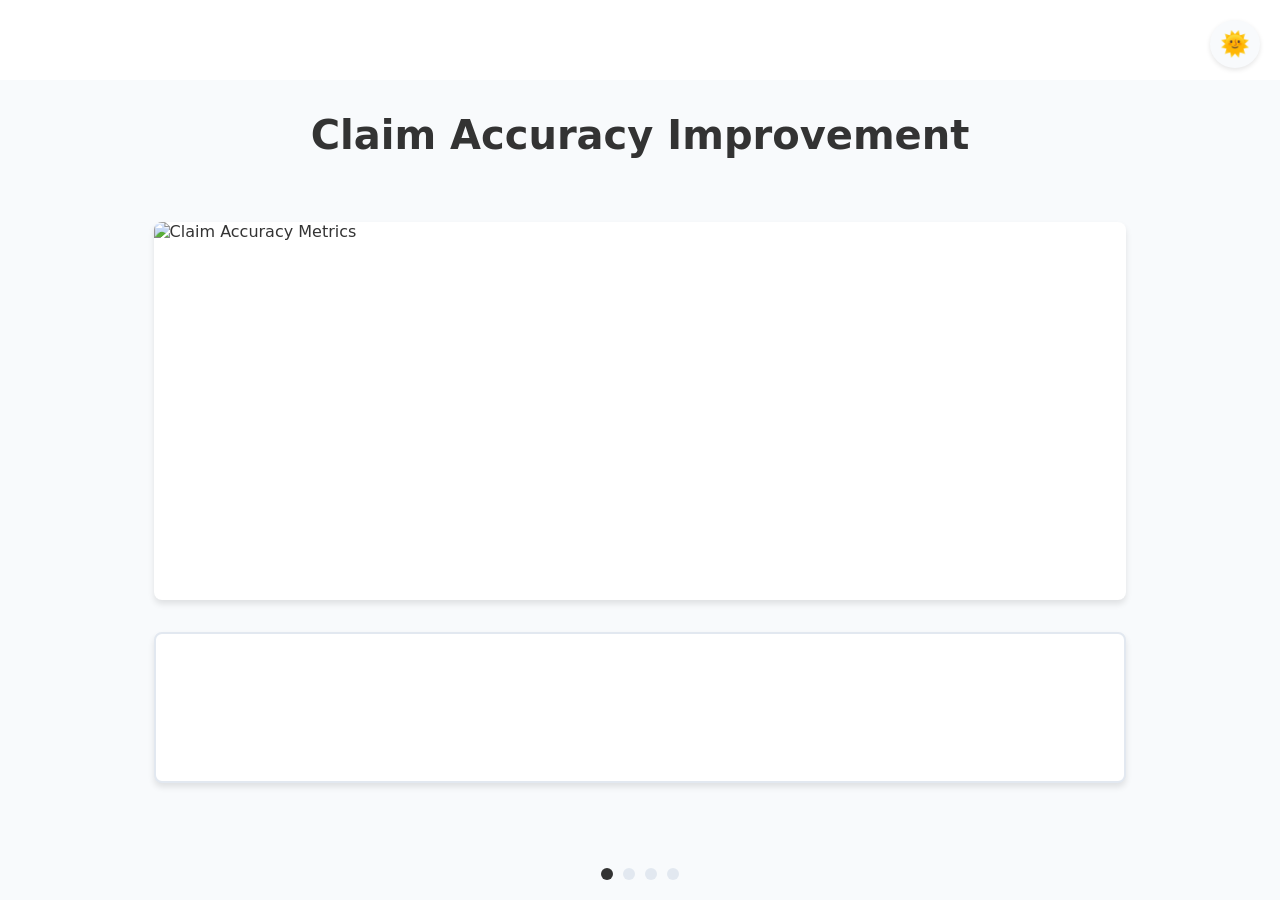
==== dashboard.html @ 00163d0f "Update dashboard.html" ====
<!DOCTYPE html>
<html lang="en" data-theme="light">
<head>
    <meta charset="UTF-8">
    <meta name="viewport" content="width=device-width, initial-scale=1.0">
    <title>Performance Metrics Dashboard</title>
    <style>
        :root {
            --bg-primary: #ffffff;
            --text-primary: #333333;
            --border-color: #e2e8f0;
            --slide-bg: #f8fafc;
            --box-shadow: rgba(0, 0, 0, 0.1);
            --button-bg: #3b82f6;
            --button-hover: #2563eb;
        }

        [data-theme="dark"] {
            --bg-primary: #1a1a1a;
            --text-primary: #ffffff;
            --border-color: #374151;
            --slide-bg: #2d2d2d;
            --box-shadow: rgba(255, 255, 255, 0.1);
            --button-bg: #4f46e5;
            --button-hover: #4338ca;
        }

        * {
            margin: 0;
            padding: 0;
            box-sizing: border-box;
            transition: background-color 0.3s, color 0.3s;
        }

        body {
            font-family: system-ui, -apple-system, sans-serif;
            background-color: var(--bg-primary);
            color: var(--text-primary);
            min-height: 100vh;
            overflow-x: hidden;
        }

        /* Navigation Bar Styles */
        .nav-bar {
            position: fixed;
            top: 0;
            left: 0;
            width: 100%;
            padding: 1rem 2rem;
            background-color: var(--bg-primary);
            box-shadow: 0 2px 4px var(--box-shadow);
            display: flex;
            justify-content: flex-start;
            align-items: center;
            gap: 1rem;
            z-index: 1000;
        }

        .nav-button {
            padding: 0.75rem 1.5rem;
            border: none;
            border-radius: 8px;
            background-color: var(--button-bg);
            color: white;
            font-weight: 600;
            cursor: pointer;
            text-decoration: none;
            transition: background-color 0.3s, transform 0.2s;
        }

        .nav-button:hover {
            background-color: var(--button-hover);
            transform: translateY(-2px);
        }

        .nav-button:active {
            transform: translateY(0);
        }

        .theme-toggle {
            position: fixed;
            top: 20px;
            right: 20px;
            background: none;
            border: none;
            font-size: 24px;
            cursor: pointer;
            z-index: 1000;
            padding: 10px;
            border-radius: 50%;
            background-color: var(--slide-bg);
            box-shadow: 0 2px 5px var(--box-shadow);
        }

        .slider-container {
            width: 100vw;
            height: 100vh;
            position: relative;
            overflow: hidden;
            padding-top: 80px; /* Added to account for fixed nav bar */
        }

        .slide {
            position: absolute;
            width: 100%;
            height: calc(100% - 80px); /* Adjusted for nav bar */
            display: flex;
            flex-direction: column;
            align-items: center;
            padding: 2rem;
            background-color: var(--slide-bg);
            transform: translateX(100%);
            transition: transform 0.5s ease-in-out;
        }

        .slide.active {
            transform: translateX(0);
        }

        .slide-heading {
            font-size: 2.5rem;
            margin-bottom: 2rem;
            text-align: center;
            color: var(--text-primary);
        }

        .image-area {
            width: 80%;
            height: 50%;
            margin: 2rem 0;
            display: flex;
            align-items: center;
            justify-content: center;
            overflow: hidden;
            border-radius: 8px;
            background-color: var(--bg-primary);
            box-shadow: 0 4px 6px var(--box-shadow);
        }

        .image-area img {
            width: 100%;
            height: 100%;
            object-fit: contain;
            transition: transform 0.3s ease;
        }

        .image-area img:hover {
            transform: scale(1.02);
        }

        .description-box {
            width: 80%;
            height: 20%;
            border: 2px solid var(--border-color);
            padding: 1rem;
            border-radius: 8px;
            background-color: var(--bg-primary);
            box-shadow: 0 4px 6px var(--box-shadow);
        }

        .slide-indicators {
            position: fixed;
            bottom: 20px;
            left: 50%;
            transform: translateX(-50%);
            display: flex;
            gap: 10px;
            z-index: 1000;
        }

        .indicator {
            width: 12px;
            height: 12px;
            border-radius: 50%;
            background-color: var(--border-color);
            cursor: pointer;
            transition: background-color 0.3s;
        }

        .indicator.active {
            background-color: var(--text-primary);
        }


        .nav-bar {
            display: none; /* Hide the original nav bar */
        }

        /* New floating menu styles */
        .floating-menu {
            position: fixed;
            bottom: 20px;
            left: 20px;
            z-index: 1000;
        }

        .menu-buttons {
            position: relative;
            display: flex;
            flex-direction: column;
            gap: 0.5rem;
            transition: transform 0.3s ease;
        }

        .menu-button {
            width: 50px;
            height: 50px;
            border-radius: 50%;
            background-color: var(--button-bg);
            border: none;
            cursor: pointer;
            display: flex;
            align-items: center;
            justify-content: center;
            color: white;
            position: relative;
            transition: all 0.3s ease;
            transform: translateX(-100px);
            opacity: 0;
        }

        .menu-button span {
            position: absolute;
            left: 60px;
            background-color: var(--bg-primary);
            padding: 0.5rem 1rem;
            border-radius: 4px;
            color: var(--text-primary);
            font-weight: 600;
            opacity: 0;
            transition: opacity 0.3s ease;
            pointer-events: none;
            white-space: nowrap;
            box-shadow: 0 2px 5px var(--box-shadow);
        }

        .menu-toggle {
            width: 50px;
            height: 50px;
            border-radius: 50%;
            background-color: var(--button-bg);
            border: none;
            cursor: pointer;
            display: flex;
            align-items: center;
            justify-content: center;
            color: white;
            font-size: 1.5rem;
            transition: transform 0.3s ease;
        }

        .floating-menu:hover .menu-button {
            transform: translateX(0);
            opacity: 1;
        }

        .floating-menu:hover .menu-button:nth-child(1) {
            transition-delay: 0.1s;
        }

        .floating-menu:hover .menu-button:nth-child(2) {
            transition-delay: 0.2s;
        }

        .floating-menu:hover .menu-button:nth-child(3) {
            transition-delay: 0.3s;
        }

        .menu-button:hover span {
            opacity: 1;
        }

        .menu-button:hover {
            background-color: var(--button-hover);
            transform: translateX(0) scale(1.1);
        }

        @media (max-width: 768px) {
            .nav-bar {
                padding: 1rem;
                flex-wrap: wrap;
                justify-content: center;
            }

            .nav-button {
                padding: 0.5rem 1rem;
                font-size: 0.9rem;
            }

            .slide-heading {
                font-size: 1.8rem;
            }

            .image-area {
                width: 90%;
            }

            .description-box {
                width: 90%;
            }
        }
    </style>
</head>
<body>
    <!-- <nav class="nav-bar">
        <a href="path/to/homepage" class="nav-button">Home Page</a>
        <a href="path/to/demo" class="nav-button">Try Demo</a>
        <a href="path/to/innovation" class="nav-button">Innovation</a>
    </nav> -->

    <div class="floating-menu">
        <div class="menu-buttons">
            <button class="menu-button" onclick="window.location.href='./index.html'">
                🏠
                <span>Home Page</span>
            </button>
            <button class="menu-button" onclick="window.location.href='./extraction.html'">
                🎮
                <span>Try Demo</span>
            </button>
            <button class="menu-button" onclick="window.location.href='path/to/innovation'">
                💡
                <span>Innovation</span>
            </button>
        </div>
    </div>

    <button id="themeToggle" class="theme-toggle">🌞</button>

    <div class="slider-container">
        <div class="slide active" id="slide1">
            <h1 class="slide-heading">Claim Accuracy Improvement</h1>
            <div class="image-area">
                <img src="./classification of diseasses.jpg" alt="Claim Accuracy Metrics" loading="lazy">
            </div>
            <div class="description-box"></div>
        </div>

        <div class="slide" id="slide2">
            <h1 class="slide-heading">Processing Time Reduction</h1>
            <div class="image-area">
                <img src="./classification of diseasses.jpg" alt="Processing  Time Analytics" loading="lazy">
            </div>
            <div class="description-box"></div>
        </div>

        <div class="slide" id="slide3">
            <h1 class="slide-heading">Cost Efficiency Gains</h1>
            <div class="image-area">
                <img src="./classification of diseasses.jpg" alt="Cost Efficiency Data" loading="lazy">
            </div>
            <div class="description-box"></div>
        </div>

        <div class="slide" id="slide4">
            <h1 class="slide-heading">Data Quality Metrics</h1>
            <div class="image-area">
                <img src="./classification of diseasses.jpg" alt="Data Quality Statistics" loading="lazy">
            </div>
            <div class="description-box"></div>
        </div>
    </div>

    <div class="slide-indicators">
        <div class="indicator active"></div>
        <div class="indicator"></div>
        <div class="indicator"></div>
        <div class="indicator"></div>
    </div>

    <script>
        // Theme toggle functionality
        const themeToggle = document.getElementById('themeToggle');
        const html = document.documentElement;
        
        // Check for saved theme preference
        const savedTheme = localStorage.getItem('theme') || 'light';
        html.setAttribute('data-theme', savedTheme);
        themeToggle.textContent = savedTheme === 'light' ? '🌞' : '🌙';

        themeToggle.addEventListener('click', () => {
            const currentTheme = html.getAttribute('data-theme');
            const newTheme = currentTheme === 'light' ? 'dark' : 'light';
            
            html.setAttribute('data-theme', newTheme);
            localStorage.setItem('theme', newTheme);
            themeToggle.textContent = newTheme === 'light' ? '🌞' : '🌙';
        });

        // Slider functionality
        const slides = document.querySelectorAll('.slide');
        const indicators = document.querySelectorAll('.indicator');
        let currentSlide = 0;
        const slideInterval = 5000; // 5 seconds

        function nextSlide() {
            // Remove active class from current slide and indicator
            slides[currentSlide].classList.remove('active');
            indicators[currentSlide].classList.remove('active');
            
            // Calculate next slide index
            currentSlide = (currentSlide + 1) % slides.length;
            
            // Add active class to next slide and indicator
            slides[currentSlide].classList.add('active');
            indicators[currentSlide].classList.add('active');
        }

        // Start automatic sliding
        let slideTimer = setInterval(nextSlide, slideInterval);

        // Add click functionality to indicators
        indicators.forEach((indicator, index) => {
            indicator.addEventListener('click', () => {
                // Clear the automatic sliding interval
                clearInterval(slideTimer);
                
                // Remove active class from current slide and indicator
                slides[currentSlide].classList.remove('active');
                indicators[currentSlide].classList.remove('active');
                
                // Set new current slide
                currentSlide = index;
                
                // Add active class to selected slide and indicator
                slides[currentSlide].classList.add('active');
                indicators[currentSlide].classList.add('active');
                
                // Restart automatic sliding
                slideTimer = setInterval(nextSlide, slideInterval);
            });
        });
    </script>
</body>
</html>
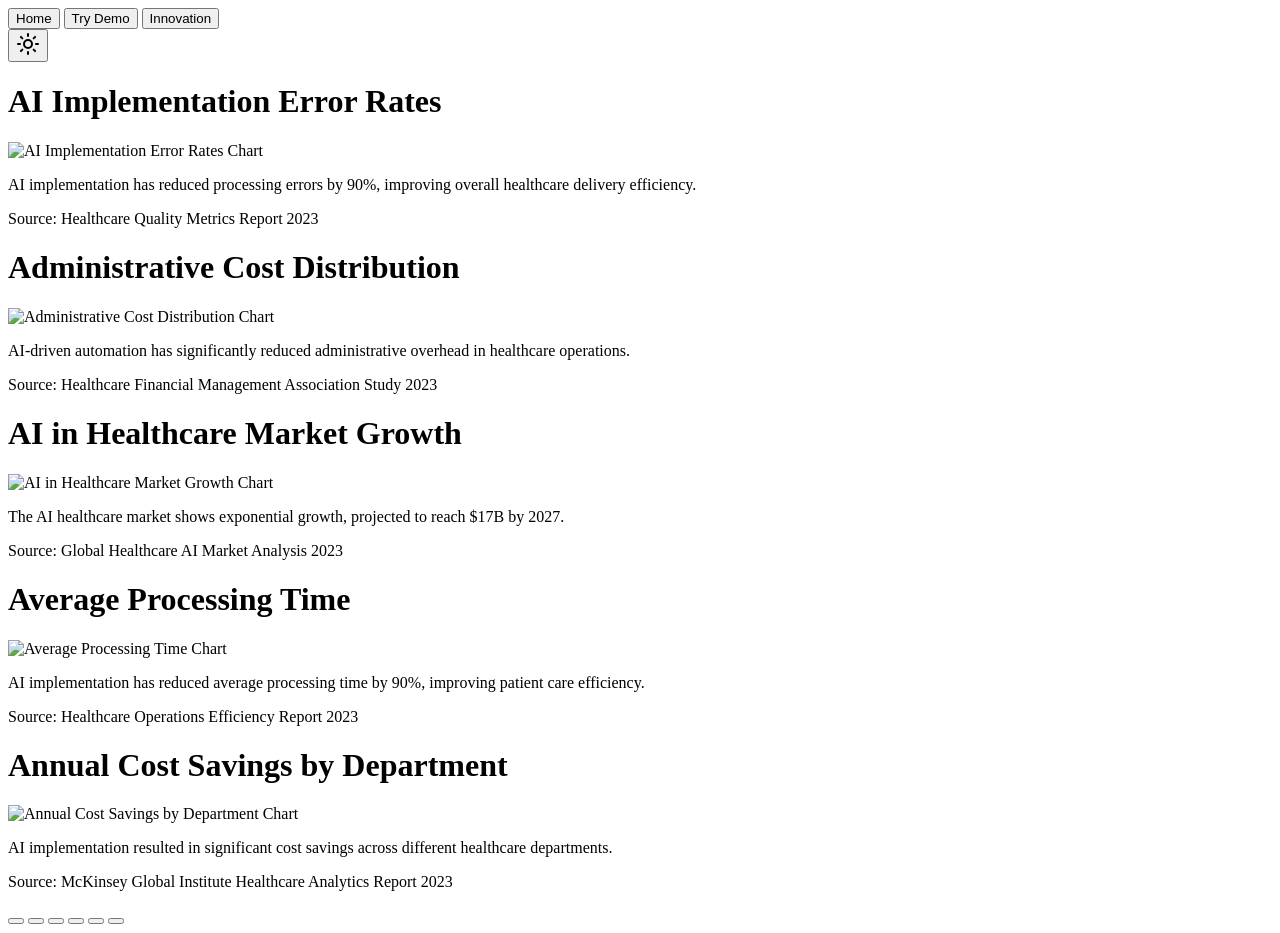
==== commit d38f54c7: "Update dashboard.html" ====
--- a/dashboard.html
+++ b/dashboard.html
@@ -3,433 +3,106 @@
 <head>
     <meta charset="UTF-8">
     <meta name="viewport" content="width=device-width, initial-scale=1.0">
-    <title>Performance Metrics Dashboard</title>
-    <style>
-        :root {
-            --bg-primary: #ffffff;
-            --text-primary: #333333;
-            --border-color: #e2e8f0;
-            --slide-bg: #f8fafc;
-            --box-shadow: rgba(0, 0, 0, 0.1);
-            --button-bg: #3b82f6;
-            --button-hover: #2563eb;
-        }
-
-        [data-theme="dark"] {
-            --bg-primary: #1a1a1a;
-            --text-primary: #ffffff;
-            --border-color: #374151;
-            --slide-bg: #2d2d2d;
-            --box-shadow: rgba(255, 255, 255, 0.1);
-            --button-bg: #4f46e5;
-            --button-hover: #4338ca;
-        }
-
-        * {
-            margin: 0;
-            padding: 0;
-            box-sizing: border-box;
-            transition: background-color 0.3s, color 0.3s;
-        }
-
-        body {
-            font-family: system-ui, -apple-system, sans-serif;
-            background-color: var(--bg-primary);
-            color: var(--text-primary);
-            min-height: 100vh;
-            overflow-x: hidden;
-        }
-
-        /* Navigation Bar Styles */
-        .nav-bar {
-            position: fixed;
-            top: 0;
-            left: 0;
-            width: 100%;
-            padding: 1rem 2rem;
-            background-color: var(--bg-primary);
-            box-shadow: 0 2px 4px var(--box-shadow);
-            display: flex;
-            justify-content: flex-start;
-            align-items: center;
-            gap: 1rem;
-            z-index: 1000;
-        }
-
-        .nav-button {
-            padding: 0.75rem 1.5rem;
-            border: none;
-            border-radius: 8px;
-            background-color: var(--button-bg);
-            color: white;
-            font-weight: 600;
-            cursor: pointer;
-            text-decoration: none;
-            transition: background-color 0.3s, transform 0.2s;
-        }
-
-        .nav-button:hover {
-            background-color: var(--button-hover);
-            transform: translateY(-2px);
-        }
-
-        .nav-button:active {
-            transform: translateY(0);
-        }
-
-        .theme-toggle {
-            position: fixed;
-            top: 20px;
-            right: 20px;
-            background: none;
-            border: none;
-            font-size: 24px;
-            cursor: pointer;
-            z-index: 1000;
-            padding: 10px;
-            border-radius: 50%;
-            background-color: var(--slide-bg);
-            box-shadow: 0 2px 5px var(--box-shadow);
-        }
-
-        .slider-container {
-            width: 100vw;
-            height: 100vh;
-            position: relative;
-            overflow: hidden;
-            padding-top: 80px; /* Added to account for fixed nav bar */
-        }
-
-        .slide {
-            position: absolute;
-            width: 100%;
-            height: calc(100% - 80px); /* Adjusted for nav bar */
-            display: flex;
-            flex-direction: column;
-            align-items: center;
-            padding: 2rem;
-            background-color: var(--slide-bg);
-            transform: translateX(100%);
-            transition: transform 0.5s ease-in-out;
-        }
-
-        .slide.active {
-            transform: translateX(0);
-        }
-
-        .slide-heading {
-            font-size: 2.5rem;
-            margin-bottom: 2rem;
-            text-align: center;
-            color: var(--text-primary);
-        }
-
-        .image-area {
-            width: 80%;
-            height: 50%;
-            margin: 2rem 0;
-            display: flex;
-            align-items: center;
-            justify-content: center;
-            overflow: hidden;
-            border-radius: 8px;
-            background-color: var(--bg-primary);
-            box-shadow: 0 4px 6px var(--box-shadow);
-        }
-
-        .image-area img {
-            width: 100%;
-            height: 100%;
-            object-fit: contain;
-            transition: transform 0.3s ease;
-        }
-
-        .image-area img:hover {
-            transform: scale(1.02);
-        }
-
-        .description-box {
-            width: 80%;
-            height: 20%;
-            border: 2px solid var(--border-color);
-            padding: 1rem;
-            border-radius: 8px;
-            background-color: var(--bg-primary);
-            box-shadow: 0 4px 6px var(--box-shadow);
-        }
-
-        .slide-indicators {
-            position: fixed;
-            bottom: 20px;
-            left: 50%;
-            transform: translateX(-50%);
-            display: flex;
-            gap: 10px;
-            z-index: 1000;
-        }
-
-        .indicator {
-            width: 12px;
-            height: 12px;
-            border-radius: 50%;
-            background-color: var(--border-color);
-            cursor: pointer;
-            transition: background-color 0.3s;
-        }
-
-        .indicator.active {
-            background-color: var(--text-primary);
-        }
-
-
-        .nav-bar {
-            display: none; /* Hide the original nav bar */
-        }
-
-        /* New floating menu styles */
-        .floating-menu {
-            position: fixed;
-            bottom: 20px;
-            left: 20px;
-            z-index: 1000;
-        }
-
-        .menu-buttons {
-            position: relative;
-            display: flex;
-            flex-direction: column;
-            gap: 0.5rem;
-            transition: transform 0.3s ease;
-        }
-
-        .menu-button {
-            width: 50px;
-            height: 50px;
-            border-radius: 50%;
-            background-color: var(--button-bg);
-            border: none;
-            cursor: pointer;
-            display: flex;
-            align-items: center;
-            justify-content: center;
-            color: white;
-            position: relative;
-            transition: all 0.3s ease;
-            transform: translateX(-100px);
-            opacity: 0;
-        }
-
-        .menu-button span {
-            position: absolute;
-            left: 60px;
-            background-color: var(--bg-primary);
-            padding: 0.5rem 1rem;
-            border-radius: 4px;
-            color: var(--text-primary);
-            font-weight: 600;
-            opacity: 0;
-            transition: opacity 0.3s ease;
-            pointer-events: none;
-            white-space: nowrap;
-            box-shadow: 0 2px 5px var(--box-shadow);
-        }
-
-        .menu-toggle {
-            width: 50px;
-            height: 50px;
-            border-radius: 50%;
-            background-color: var(--button-bg);
-            border: none;
-            cursor: pointer;
-            display: flex;
-            align-items: center;
-            justify-content: center;
-            color: white;
-            font-size: 1.5rem;
-            transition: transform 0.3s ease;
-        }
-
-        .floating-menu:hover .menu-button {
-            transform: translateX(0);
-            opacity: 1;
-        }
-
-        .floating-menu:hover .menu-button:nth-child(1) {
-            transition-delay: 0.1s;
-        }
-
-        .floating-menu:hover .menu-button:nth-child(2) {
-            transition-delay: 0.2s;
-        }
-
-        .floating-menu:hover .menu-button:nth-child(3) {
-            transition-delay: 0.3s;
-        }
-
-        .menu-button:hover span {
-            opacity: 1;
-        }
-
-        .menu-button:hover {
-            background-color: var(--button-hover);
-            transform: translateX(0) scale(1.1);
-        }
-
-        @media (max-width: 768px) {
-            .nav-bar {
-                padding: 1rem;
-                flex-wrap: wrap;
-                justify-content: center;
-            }
-
-            .nav-button {
-                padding: 0.5rem 1rem;
-                font-size: 0.9rem;
-            }
-
-            .slide-heading {
-                font-size: 1.8rem;
-            }
-
-            .image-area {
-                width: 90%;
-            }
-
-            .description-box {
-                width: 90%;
-            }
-        }
-    </style>
+    <title>Healthcare Analytics Dashboard</title>
+    <link rel="stylesheet" href="dashbboard_styles.css">
 </head>
 <body>
-    <!-- <nav class="nav-bar">
-        <a href="path/to/homepage" class="nav-button">Home Page</a>
-        <a href="path/to/demo" class="nav-button">Try Demo</a>
-        <a href="path/to/innovation" class="nav-button">Innovation</a>
-    </nav> -->
+    <header>
+        <nav>
+            <!-- Home Button -->
+            <button id="homeBtn" class="nav-button" onclick="location.href='homepage.html'">Home</button>
+        
+            <!-- Try Demo Button -->
+            <button id="demoBtn" class="nav-button" onclick="location.href='extraction.html'">Try Demo</button>
+        
+            <!-- Innovation Button -->
+            <button id="innovationBtn" class="nav-button" onclick="location.href='innovation.html'">Innovation</button>
+        </nav>
+        
+    </header>
 
-    <div class="floating-menu">
-        <div class="menu-buttons">
-            <button class="menu-button" onclick="window.location.href='./index.html'">
-                🏠
-                <span>Home Page</span>
-            </button>
-            <button class="menu-button" onclick="window.location.href='./extraction.html'">
-                🎮
-                <span>Try Demo</span>
-            </button>
-            <button class="menu-button" onclick="window.location.href='path/to/innovation'">
-                💡
-                <span>Innovation</span>
-            </button>
+    <!-- image_upload.html -->
+
+        <button id="themeToggle" class="theme-toggle">
+            <svg xmlns="http://www.w3.org/2000/svg" width="24" height="24" viewBox="0 0 24 24" fill="none" stroke="currentColor" stroke-width="2" stroke-linecap="round" stroke-linejoin="round" class="lucide lucide-sun"><circle cx="12" cy="12" r="4"/><path d="M12 2v2"/><path d="M12 20v2"/><path d="m4.93 4.93 1.41 1.41"/><path d="m17.66 17.66 1.41 1.41"/><path d="M2 12h2"/><path d="M20 12h2"/><path d="m6.34 17.66-1.41 1.41"/><path d="m19.07 4.93-1.41 1.41"/></svg>
+        </button>
+
+        <div id="slide1" class="slide active">
+            <h1 class="slide-heading">AI Implementation Error Rates</h1>
+            <div class="chart-container">
+                <img src="Error Rate Comparision.png" alt="AI Implementation Error Rates Chart" class="chart-image">
+            </div>
+            <div class="description-box">
+                <p>AI implementation has reduced processing errors by 90%, improving overall healthcare delivery efficiency.</p>
+                <p class="data-source">Source: Healthcare Quality Metrics Report 2023</p>
+            </div>
+        </div>
+
+        <div id="slide2" class="slide">
+            <h1 class="slide-heading">Administrative Cost Distribution</h1>
+            <div class="chart-container">
+                <img src="admimistrative cost .png" alt="Administrative Cost Distribution Chart" class="chart-image">
+            </div>
+            <div class="description-box">
+                <p>AI-driven automation has significantly reduced administrative overhead in healthcare operations.</p>
+                <p class="data-source">Source: Healthcare Financial Management Association Study 2023</p>
+            </div>
+        </div>
+
+        <div id="slide3" class="slide">
+            <h1 class="slide-heading">AI in Healthcare Market Growth</h1>
+            <div class="chart-container">
+                <img src="Market SIze growth FOr insurance document.png" alt="AI in Healthcare Market Growth Chart" class="chart-image">
+            </div>
+            <div class="description-box">
+                <p>The AI healthcare market shows exponential growth, projected to reach $17B by 2027.</p>
+                <p class="data-source">Source: Global Healthcare AI Market Analysis 2023</p>
+            </div>
+        </div>
+
+        <div id="slide4" class="slide">
+            <h1 class="slide-heading">Average Processing Time</h1>
+            <div class="chart-container">
+                <img src="Processing Time Comparision.png" alt="Average Processing Time Chart" class="chart-image">
+            </div>
+            <div class="description-box">
+                <p>AI implementation has reduced average processing time by 90%, improving patient care efficiency.</p>
+                <p class="data-source">Source: Healthcare Operations Efficiency Report 2023</p>
+            </div>
+        </div>
+
+        <!-- <div id="slide5" class="slide">
+            <h1 class="slide-heading">Patient Satisfaction Scores</h1>
+            <div class="chart-container">
+                <img src="/placeholder.svg?height=400&width=600" alt="Patient Satisfaction Scores Chart" class="chart-image">
+            </div>
+            <div class="description-box">
+                <p>Implementation of AI-driven healthcare systems showed a 25% increase in patient satisfaction scores.</p>
+                <p class="data-source">Source: HIMSS Annual Survey 2023</p>
+            </div>
+        </div> -->
+
+        <div id="slide6" class="slide">
+            <h1 class="slide-heading">Annual Cost Savings by Department</h1>
+            <div class="chart-container">
+                <img src="Cost Saving.png" alt="Annual Cost Savings by Department Chart" class="chart-image">
+            </div>
+            <div class="description-box">
+                <p>AI implementation resulted in significant cost savings across different healthcare departments.</p>
+                <p class="data-source">Source: McKinsey Global Institute Healthcare Analytics Report 2023</p>
+            </div>
+        </div>
+
+        <div class="slide-indicators">
+            <button class="indicator active" data-slide="0"></button>
+            <button class="indicator" data-slide="1"></button>
+            <button class="indicator" data-slide="2"></button>
+            <button class="indicator" data-slide="3"></button>
+            <button class="indicator" data-slide="4"></button>
+            <button class="indicator" data-slide="5"></button>
         </div>
     </div>
 
-    <button id="themeToggle" class="theme-toggle">🌞</button>
-
-    <div class="slider-container">
-        <div class="slide active" id="slide1">
-            <h1 class="slide-heading">Claim Accuracy Improvement</h1>
-            <div class="image-area">
-                <img src="./classification of diseasses.jpg" alt="Claim Accuracy Metrics" loading="lazy">
-            </div>
-            <div class="description-box"></div>
-        </div>
-
-        <div class="slide" id="slide2">
-            <h1 class="slide-heading">Processing Time Reduction</h1>
-            <div class="image-area">
-                <img src="./classification of diseasses.jpg" alt="Processing  Time Analytics" loading="lazy">
-            </div>
-            <div class="description-box"></div>
-        </div>
-
-        <div class="slide" id="slide3">
-            <h1 class="slide-heading">Cost Efficiency Gains</h1>
-            <div class="image-area">
-                <img src="./classification of diseasses.jpg" alt="Cost Efficiency Data" loading="lazy">
-            </div>
-            <div class="description-box"></div>
-        </div>
-
-        <div class="slide" id="slide4">
-            <h1 class="slide-heading">Data Quality Metrics</h1>
-            <div class="image-area">
-                <img src="./classification of diseasses.jpg" alt="Data Quality Statistics" loading="lazy">
-            </div>
-            <div class="description-box"></div>
-        </div>
-    </div>
-
-    <div class="slide-indicators">
-        <div class="indicator active"></div>
-        <div class="indicator"></div>
-        <div class="indicator"></div>
-        <div class="indicator"></div>
-    </div>
-
-    <script>
-        // Theme toggle functionality
-        const themeToggle = document.getElementById('themeToggle');
-        const html = document.documentElement;
-        
-        // Check for saved theme preference
-        const savedTheme = localStorage.getItem('theme') || 'light';
-        html.setAttribute('data-theme', savedTheme);
-        themeToggle.textContent = savedTheme === 'light' ? '🌞' : '🌙';
-
-        themeToggle.addEventListener('click', () => {
-            const currentTheme = html.getAttribute('data-theme');
-            const newTheme = currentTheme === 'light' ? 'dark' : 'light';
-            
-            html.setAttribute('data-theme', newTheme);
-            localStorage.setItem('theme', newTheme);
-            themeToggle.textContent = newTheme === 'light' ? '🌞' : '🌙';
-        });
-
-        // Slider functionality
-        const slides = document.querySelectorAll('.slide');
-        const indicators = document.querySelectorAll('.indicator');
-        let currentSlide = 0;
-        const slideInterval = 5000; // 5 seconds
-
-        function nextSlide() {
-            // Remove active class from current slide and indicator
-            slides[currentSlide].classList.remove('active');
-            indicators[currentSlide].classList.remove('active');
-            
-            // Calculate next slide index
-            currentSlide = (currentSlide + 1) % slides.length;
-            
-            // Add active class to next slide and indicator
-            slides[currentSlide].classList.add('active');
-            indicators[currentSlide].classList.add('active');
-        }
-
-        // Start automatic sliding
-        let slideTimer = setInterval(nextSlide, slideInterval);
-
-        // Add click functionality to indicators
-        indicators.forEach((indicator, index) => {
-            indicator.addEventListener('click', () => {
-                // Clear the automatic sliding interval
-                clearInterval(slideTimer);
-                
-                // Remove active class from current slide and indicator
-                slides[currentSlide].classList.remove('active');
-                indicators[currentSlide].classList.remove('active');
-                
-                // Set new current slide
-                currentSlide = index;
-                
-                // Add active class to selected slide and indicator
-                slides[currentSlide].classList.add('active');
-                indicators[currentSlide].classList.add('active');
-                
-                // Restart automatic sliding
-                slideTimer = setInterval(nextSlide, slideInterval);
-            });
-        });
-    </script>
+    <script src="dashboard.js"></script>
 </body>
 </html>
